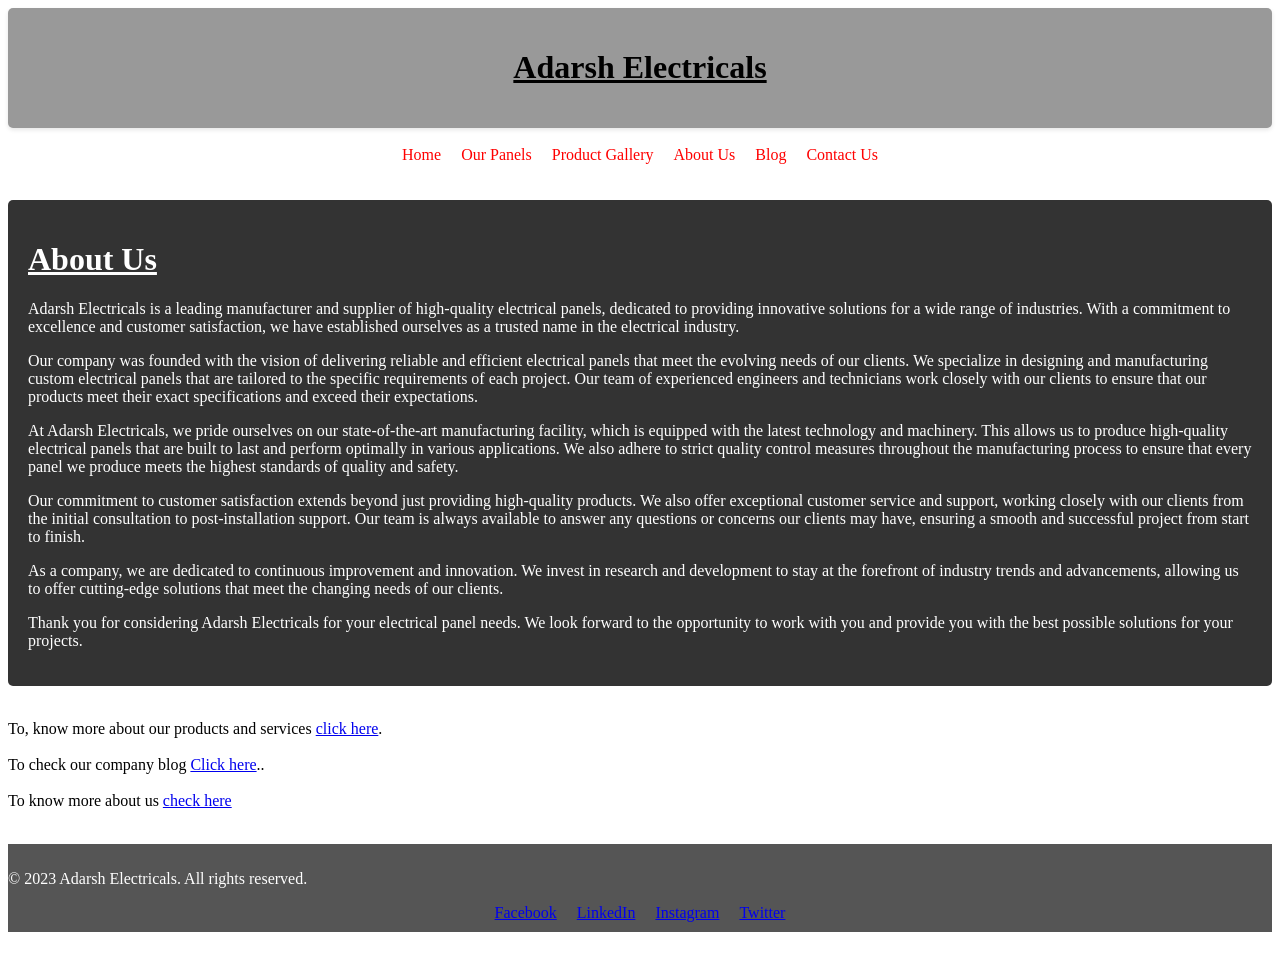
==== aboutus.html @ b2ce72c9 "Add files via upload" ====
<!DOCTYPE html>
<html lang="en">
<head>
    <meta charset="UTF-8">
    <meta name="viewport" content="width=device-width, initial-scale=1.0">
    <title>About Us - Adarsh Electricals</title>
    <style>
    .header {
        background-color: #999;
        padding: 20px;
        border-radius: 5px;
        box-shadow: 0 2px 4px rgba(0, 0, 0, 0.1);
        text-align: center;
    }
    .content{
        background-color: #333;
        color: white;
        padding: 20px;
        border-radius: 5px;
    }
    .navigation-bar {
        background-color: #777;
        padding: 10px 0;
        display: inline;
        text-align: center;
        justify-content: center;
        align-items: center;
    }
    .navigation-bar ul{
        list-style: none;
        padding: 0;
        margin: 0;
        display: flex;
        justify-content: center;
        gap: 20px;
    }
    .navigation-bar li{
        margin: 0;
        padding: 0;
    }
    .navigation-bar a{
        text-decoration: none;
        color: red;
    }
    .h1 {
        color: white;
        text-align: center;
    }
    .footer {
        background-color: #555;
        color: white;
        padding: 10px 0;
    }
     .footer ul {
        list-style: none;
        padding: 0;
        margin: 0;
        display: flex;
        justify-content: center;
        gap: 20px;
    }
    </style>
</head>
<body>
    <div class="header">
        <h1><u>Adarsh Electricals</u></h1>
    </div>
    <br>
    <div class="navigation-bar">
        <nav>
            <ul>
                <li><a href="https://nlitent.github.io/adarshelectricals/index.html#home">Home</a></li>
                <li><a href="ourpanels.html">Our Panels</a></li>
                <li><a href="productgallery.html">Product Gallery</a></li>
                <li><a href="aboutus.html">About Us</a></li>
                <li><a href="blog.html">Blog</a></li>
                <li><a href="contactus.html">Contact Us</a></li>
            </ul>
        </nav>
    </div>
    <br><br>
    <div class="content">
        <h1><u>About Us</u></h1>
        <p>Adarsh Electricals is a leading manufacturer and supplier of high-quality electrical panels, dedicated to providing innovative solutions for a wide range of industries. With a commitment to excellence and customer satisfaction, we have established ourselves as a trusted name in the electrical industry.</p>
        <p>Our company was founded with the vision of delivering reliable and efficient electrical panels that meet the evolving needs of our clients. We specialize in designing and manufacturing custom electrical panels that are tailored to the specific requirements of each project. Our team of experienced engineers and technicians work closely with our clients to ensure that our products meet their exact specifications and exceed their expectations.</p>
        <p>At Adarsh Electricals, we pride ourselves on our state-of-the-art manufacturing facility, which is equipped with the latest technology and machinery. This allows us to produce high-quality electrical panels that are built to last and perform optimally in various applications. We also adhere to strict quality control measures throughout the manufacturing process to ensure that every panel we produce meets the highest standards of quality and safety.</p>
        <p>Our commitment to customer satisfaction extends beyond just providing high-quality products. We also offer exceptional customer service and support, working closely with our clients from the initial consultation to post-installation support. Our team is always available to answer any questions or concerns our clients may have, ensuring a smooth and successful project from start to finish.</p>
        <p>As a company, we are dedicated to continuous improvement and innovation. We invest in research and development to stay at the forefront of industry trends and advancements, allowing us to offer cutting-edge solutions that meet the changing needs of our clients.</p>
        <p>Thank you for considering Adarsh Electricals for your electrical panel needs. We look forward to the opportunity to work with you and provide you with the best possible solutions for your projects.</p>
    </div>
    <br>
 <div class="links">


    <p>To, know more about our products and services <a href="ourpanels.html">click here</a>.<br><br>
    To check our company blog <a href="blog.html">Click here</a>..<br><br>
    To know more about us <a href="aboutus.html">check here</a></p>
    </div>
    <br>
    <div class="footer">
        <p>&copy; 2023 Adarsh Electricals. All rights reserved.</p>
        <ul>
            <li><a href="https://www.facebook.com/AdarshElectricals">Facebook</a></li>
            <li><a href="https://www.linkedin.com/company/adarsh-electricals/">LinkedIn</a></li>
            <li><a href="https://www.instagram.com/adarsh_electricals/">Instagram</a></li>
            <li><a href="https://twitter.com/adarsh_electricals">Twitter</a></li>
        </ul>
    </div>
    <br>

</body>
</html>
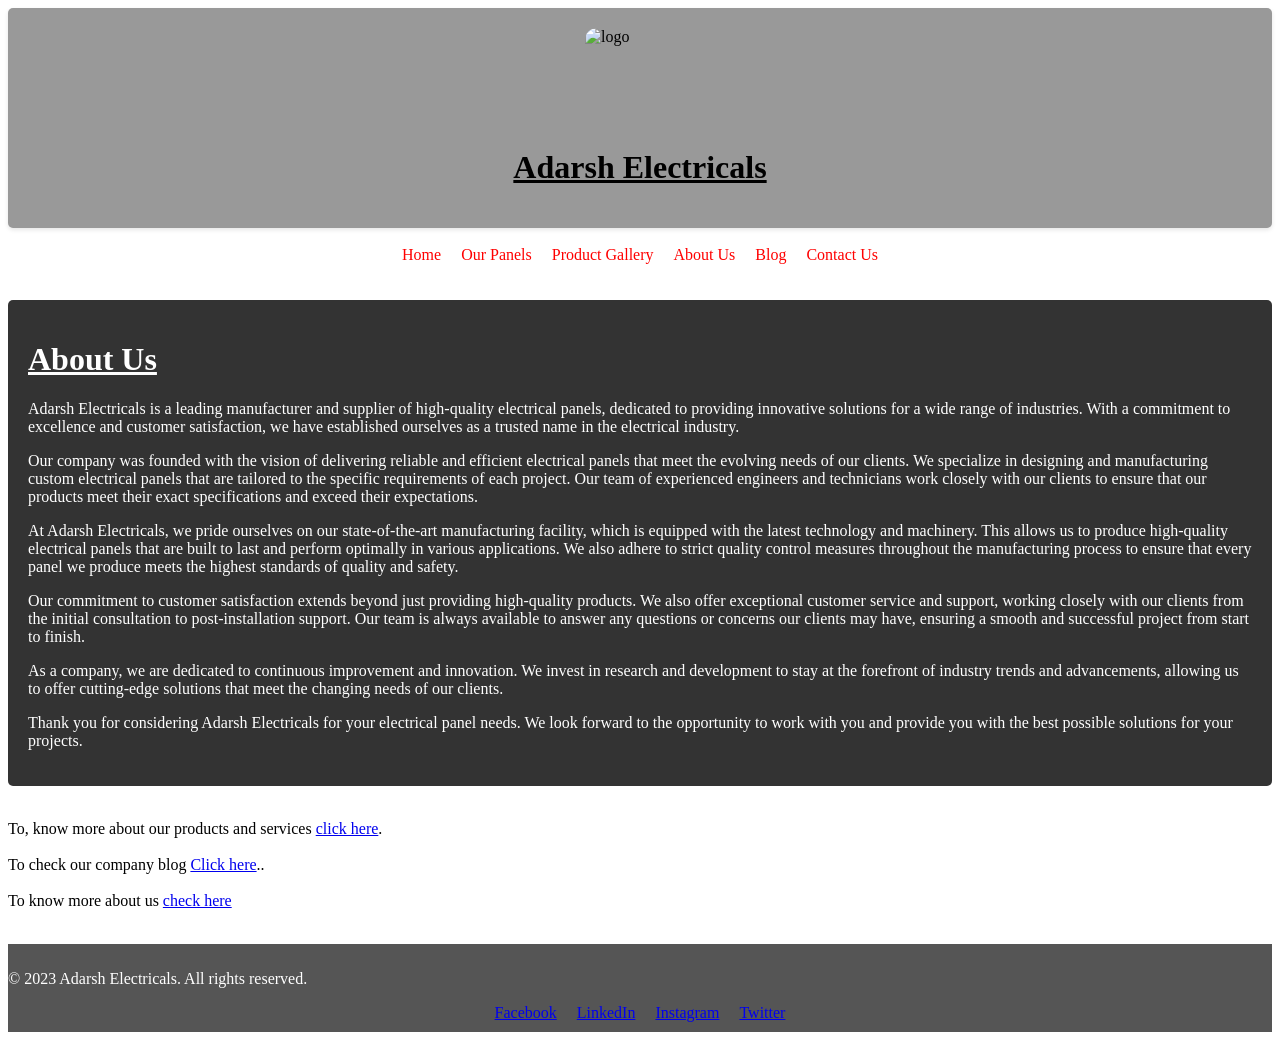
==== commit 22b95e6a: "Update aboutus.html" ====
--- a/aboutus.html
+++ b/aboutus.html
@@ -11,6 +11,17 @@
         border-radius: 5px;
         box-shadow: 0 2px 4px rgba(0, 0, 0, 0.1);
         text-align: center;
+    }
+        .header img{
+         width: 100px;
+        height: 100px;
+        border-radius: 12%;
+        margin-right: 10px;
+        align-items: left;
+        justify-content: left;
+        text-align: left;
+        vertical-align: middle;
+        display: inline-block;
     }
     .content{
         background-color: #333;
@@ -59,17 +70,23 @@
         justify-content: center;
         gap: 20px;
     }
+    .navigation-bar a:hover {
+        color: blue;
+        transition: color 0.3s ease;
+        text-decoration: underline;
+    }
     </style>
 </head>
 <body>
     <div class="header">
+        <img src="adarsh-logo.jpeg" alt="logo" width="100" height="100">
         <h1><u>Adarsh Electricals</u></h1>
     </div>
     <br>
     <div class="navigation-bar">
         <nav>
             <ul>
-                <li><a href="https://nlitent.github.io/adarshelectricals/index.html#home">Home</a></li>
+                <li><a href="index.html">Home</a></li>
                 <li><a href="ourpanels.html">Our Panels</a></li>
                 <li><a href="productgallery.html">Product Gallery</a></li>
                 <li><a href="aboutus.html">About Us</a></li>
@@ -109,4 +126,4 @@
     <br>
 
 </body>
-</html>+</html>
